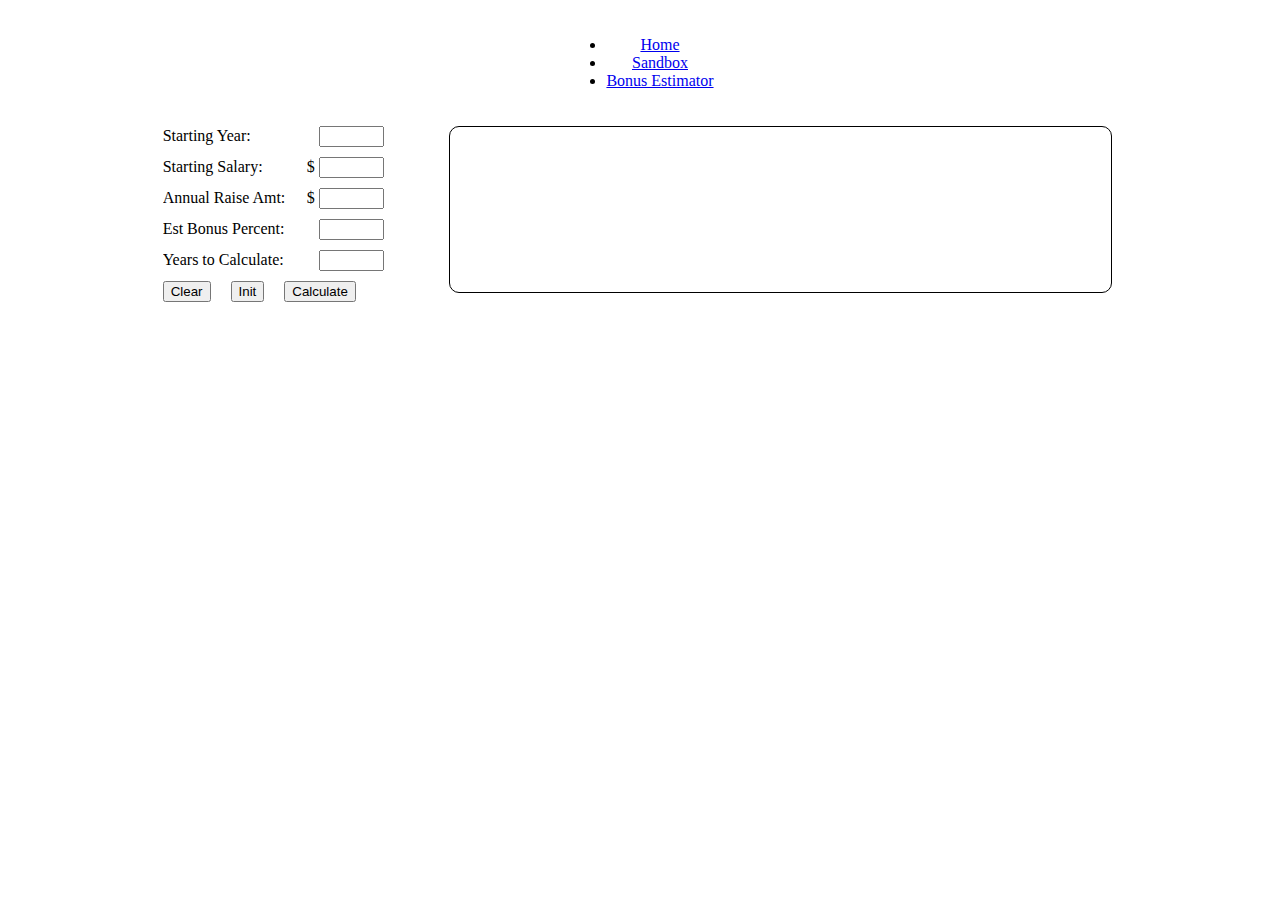
==== bonusEst/bonusEst.html @ fc0610b8 "bonus calc 1/19/16" ====
<!DOCTYPE html>
<html>

<head>

  <link href="http://s3.amazonaws.com/codecademy-content/courses/ltp/css/shift.css" rel="stylesheet">    
  <link rel="stylesheet" href="http://s3.amazonaws.com/codecademy-content/courses/ltp/css/bootstrap.css">
  <link rel="stylesheet" href="/css/main.css">   
  <link rel="stylesheet" href="/css/spacing.css">  

  <script src="https://ajax.googleapis.com/ajax/libs/jquery/1.11.3/jquery.min.js"></script>
  <script type="text/javascript" src="/scripts/navButtons.js"></script>   
  <script type="text/javascript" src="/scripts/sandBox.js"></script>     
  <script type="text/javascript" src="/scripts/bonusEst.js"></script>    

</head>

<body>

  <div class="pageContainer">        
   <div class='center'>
    <ul class='nav nav-tabs navigationBar'>
      <li id='homeBtn'><a href='http://localhost'>Home</a></li>
      <li id='sandboxBtn'><a href='/sandbox/sandbox.html'>Sandbox</a></li>
      <li id='bonusEstBtn'><a href='/bonusEst/bonusEst.html'>Bonus Estimator</a></li>
    </ul>
  </div>


<div class='padT20' style='width:130ex; overflow:auto; margin-left:auto; margin-right:auto'>
  <div style='float:left; width:30%'>
    <div class='padR15 padB10'>
      <div class=' inlineBlock labelWidth'>Starting Year:</div>
      <span>&nbsp;&nbsp;</span>
      <input type='text' id='startYear' name='startYear' size='5' onblur='validateInput(this,"int")'/>
    </div>
    <div class='padR15 padB10'>
      <div class=' inlineBlock labelWidth'>Starting Salary:</div>
      <span>$</span>
      <input type='text' id='startSalary' name='startSalary' size='5' onblur='validateInput(this,"dec")'/>
    </div>
    <div class='padR15 padB10'>
      <div class=' inlineBlock labelWidth'>Annual Raise Amt:</div>
      <span>$</span>
      <input type='text' id='annualRaise' name='annualRaise' step='1' size='5'/>
    </div>
    <div class='padR15 padB10'>
      <div class=' inlineBlock labelWidth'>Est Bonus Percent:</div>
      <span>&nbsp;&nbsp;</span>
      <input type='text' id='bonusPerc' name='bonusPerc' size='5'/>
    </div>
    <div class='padR15 padB10'>
      <div class=' inlineBlock labelWidth'>Years to Calculate:</div>
      <span>&nbsp;&nbsp;</span>
      <input type='text' id='years' name='years' size='5'/>
    </div>

    <div class='estBtns' style='width:200px; height:auto'>
      <div class='padR20 padB10' style='float:left'>
        <input type='submit' name='clearBtn' value='Clear' onclick='return clearEstimate();'>
      </div>
      <div class='padR20 padB10' style='float:left'>
        <input type='submit' name='initData' value='Init' onclick='return initData();'>
      </div>
      <div class='padB10' style='float:left'>
        <input type='submit' name='calcBonus' value='Calculate' onclick='return estimateBonus();'>
      </div>

    </div>    
  </div>

  <div id='bonusEstTab' class='blkBrdr' style='float:left; width:90ex'>
      <!-- <span class='tblHeader'>Test</span> -->
    </div>
  </div>
</div>

</div>
</body>
---- css/main.css ----
.pageContainer{
	margin:20px;
}

ul.navigationBar{
	display: inline-block;
}

.center{
	text-align: center;	
}

.testStyle {
  color:#FF0000;
}

.testStyle2{
	color:#FF1111;
}

.bold{
	font-weight: bold;
}

.tblHeader{
	font-weight: bold;
	font-size: 16px;
	width:150px;
	display:inline-block;
	text-align:center	
}

.tblValue{
	font-weight: normal;
	font-size: 13px;
	width:150px;
	display:inline-block;
	text-align:center	
}

.tblValRowBkgnd{
	background-color: #F8F8F8 ;
}

.blkLineBtm{
	border-bottom: 1px solid black;
}

.blkBrdr{
	border: 1px solid black;
	border-radius: 10px;
}

#bonusEstTab{
	min-height: 165px;
}
---- css/spacing.css ----
.inlineBlock{
	display: inline-block;
}
.labelWidth{
	width: 140px;
}

.pad5{
	padding: 5px;
}
.pad10{
	padding: 10px;
}
.pad15{
	padding: 15px;
}
.pad20{
	padding: 20px;
}
.padB10{
	padding-bottom: 10px;
}
.padR5{
	padding-right:5px;
}
.padR10{
	padding-right:10px;
}
.padR15{
	padding-right:15px;
}
.padR20{
	padding-right:20px;
}
.padR25{
	padding-right:25px;
}
.padR45{
	padding-right:45px;
}
.padT20{
	padding-top:20px;
}

.margin5{
	margin: 5px;
}
.margin10{
	margin: 10px;
}
.margin15{
	margin: 15px;
}
.marginR15{
	margin-right:15px;
}
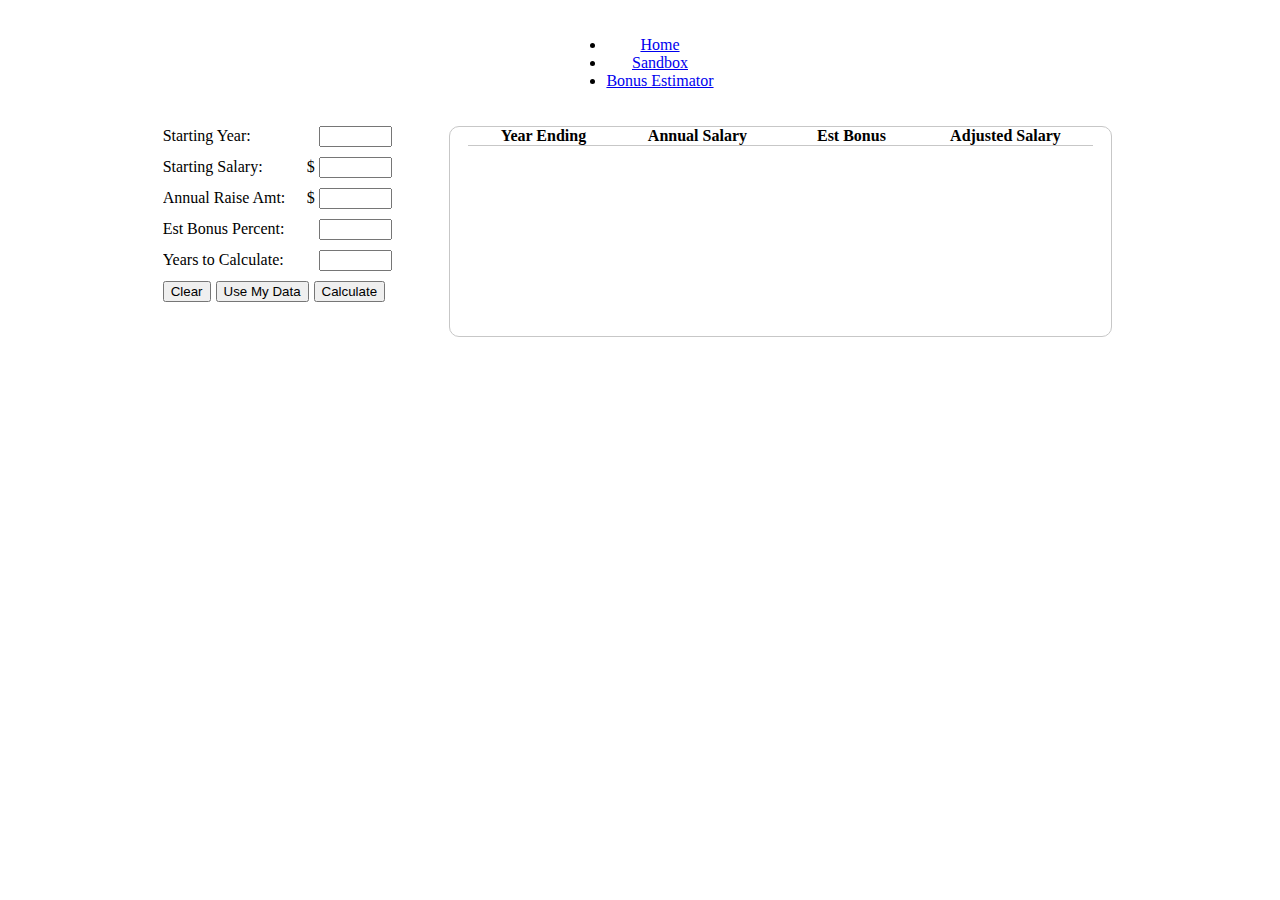
==== commit a11cf6f9: "1/20/16" ====
--- a/bonusEst/bonusEst.html
+++ b/bonusEst/bonusEst.html
@@ -27,50 +27,59 @@
   </div>
 
 
-<div class='padT20' style='width:130ex; overflow:auto; margin-left:auto; margin-right:auto'>
-  <div style='float:left; width:30%'>
-    <div class='padR15 padB10'>
-      <div class=' inlineBlock labelWidth'>Starting Year:</div>
-      <span>&nbsp;&nbsp;</span>
-      <input type='text' id='startYear' name='startYear' size='5' onblur='validateInput(this,"int")'/>
-    </div>
-    <div class='padR15 padB10'>
-      <div class=' inlineBlock labelWidth'>Starting Salary:</div>
-      <span>$</span>
-      <input type='text' id='startSalary' name='startSalary' size='5' onblur='validateInput(this,"dec")'/>
-    </div>
-    <div class='padR15 padB10'>
-      <div class=' inlineBlock labelWidth'>Annual Raise Amt:</div>
-      <span>$</span>
-      <input type='text' id='annualRaise' name='annualRaise' step='1' size='5'/>
-    </div>
-    <div class='padR15 padB10'>
-      <div class=' inlineBlock labelWidth'>Est Bonus Percent:</div>
-      <span>&nbsp;&nbsp;</span>
-      <input type='text' id='bonusPerc' name='bonusPerc' size='5'/>
-    </div>
-    <div class='padR15 padB10'>
-      <div class=' inlineBlock labelWidth'>Years to Calculate:</div>
-      <span>&nbsp;&nbsp;</span>
-      <input type='text' id='years' name='years' size='5'/>
+  <div class='padT20' style='width:130ex; overflow:auto; margin-left:auto; margin-right:auto'>
+    <div style='float:left; width:30%'>
+      <div class='padR15 padB10'>
+        <div class=' inlineBlock labelWidth'>Starting Year:</div>
+        <span>&nbsp;&nbsp;</span>
+        <input type='text' id='startYear' name='startYear' size='6' onblur='validateInput(this,"int")'/>
+      </div>
+      <div class='padR15 padB10'>
+        <div class=' inlineBlock labelWidth'>Starting Salary:</div>
+        <span>$</span>
+        <input type='text' id='startSalary' name='startSalary' size='6' onblur='validateInput(this,"dec")'/>
+      </div>
+      <div class='padR15 padB10'>
+        <div class=' inlineBlock labelWidth'>Annual Raise Amt:</div>
+        <span>$</span>
+        <input type='text' id='annualRaise' name='annualRaise' step='1' size='6'/>
+      </div>
+      <div class='padR15 padB10'>
+        <div class=' inlineBlock labelWidth'>Est Bonus Percent:</div>
+        <span>&nbsp;&nbsp;</span>
+        <input type='text' id='bonusPerc' name='bonusPerc' size='6'/>
+      </div>
+      <div class='padR15 padB10'>
+        <div class=' inlineBlock labelWidth'>Years to Calculate:</div>
+        <span>&nbsp;&nbsp;</span>
+        <input type='text' id='years' name='years' size='6'/>
+      </div>
+
+      <div class='estBtns' style='width:100%; height:auto; overflow:auto'>
+        <div class='padR5 padB10' style='float:left'>
+          <input type='submit' name='clearBtn' value='Clear' onclick='return clearEstimate();'>
+        </div>
+        <div class='padR5 padB10' style='float:left'>
+          <input type='submit' name='initData' value='Use My Data' onclick='return initData();'>
+        </div>
+        <div class='padB10' style='float:left'>
+          <input type='submit' name='calcBonus' value='Calculate' onclick='return estimateBonus();'>
+        </div>
+
+      </div>    
     </div>
 
-    <div class='estBtns' style='width:200px; height:auto'>
-      <div class='padR20 padB10' style='float:left'>
-        <input type='submit' name='clearBtn' value='Clear' onclick='return clearEstimate();'>
-      </div>
-      <div class='padR20 padB10' style='float:left'>
-        <input type='submit' name='initData' value='Init' onclick='return initData();'>
-      </div>
-      <div class='padB10' style='float:left'>
-        <input type='submit' name='calcBonus' value='Calculate' onclick='return estimateBonus();'>
+    <div id='bonusEstTab' class='tblBrdr' style='float:left; width:90ex'>
+      <div id='bonusTableContainer' style='width:85ex; margin-left:auto; margin-right:auto'>
+
+        <div id='salaryHeader' class='tblHdrUndrLn'>
+          <div class='tblHeader'>Year Ending</div>
+          <div class='tblHeader'>Annual Salary</div>
+          <div class='tblHeader'>Est Bonus</div>
+          <div class='tblHeader'>Adjusted Salary</div>
+        </div>
       </div>
 
-    </div>    
-  </div>
-
-  <div id='bonusEstTab' class='blkBrdr' style='float:left; width:90ex'>
-      <!-- <span class='tblHeader'>Test</span> -->
     </div>
   </div>
 </div>
--- a/css/main.css
+++ b/css/main.css
@@ -43,15 +43,19 @@
 	background-color: #F8F8F8 ;
 }
 
-.blkLineBtm{
-	border-bottom: 1px solid black;
+.blkBrdr{
+	border: 1px solid black;
 }
 
-.blkBrdr{
-	border: 1px solid black;
+.tblBrdr{
+	border: 1px solid #c7c7c7;
 	border-radius: 10px;
 }
 
+.tblHdrUndrLn{
+	border-bottom: 1px solid #c7c7c7;
+}
+
 #bonusEstTab{
-	min-height: 165px;
-}+	height: 28.5ex;
+}
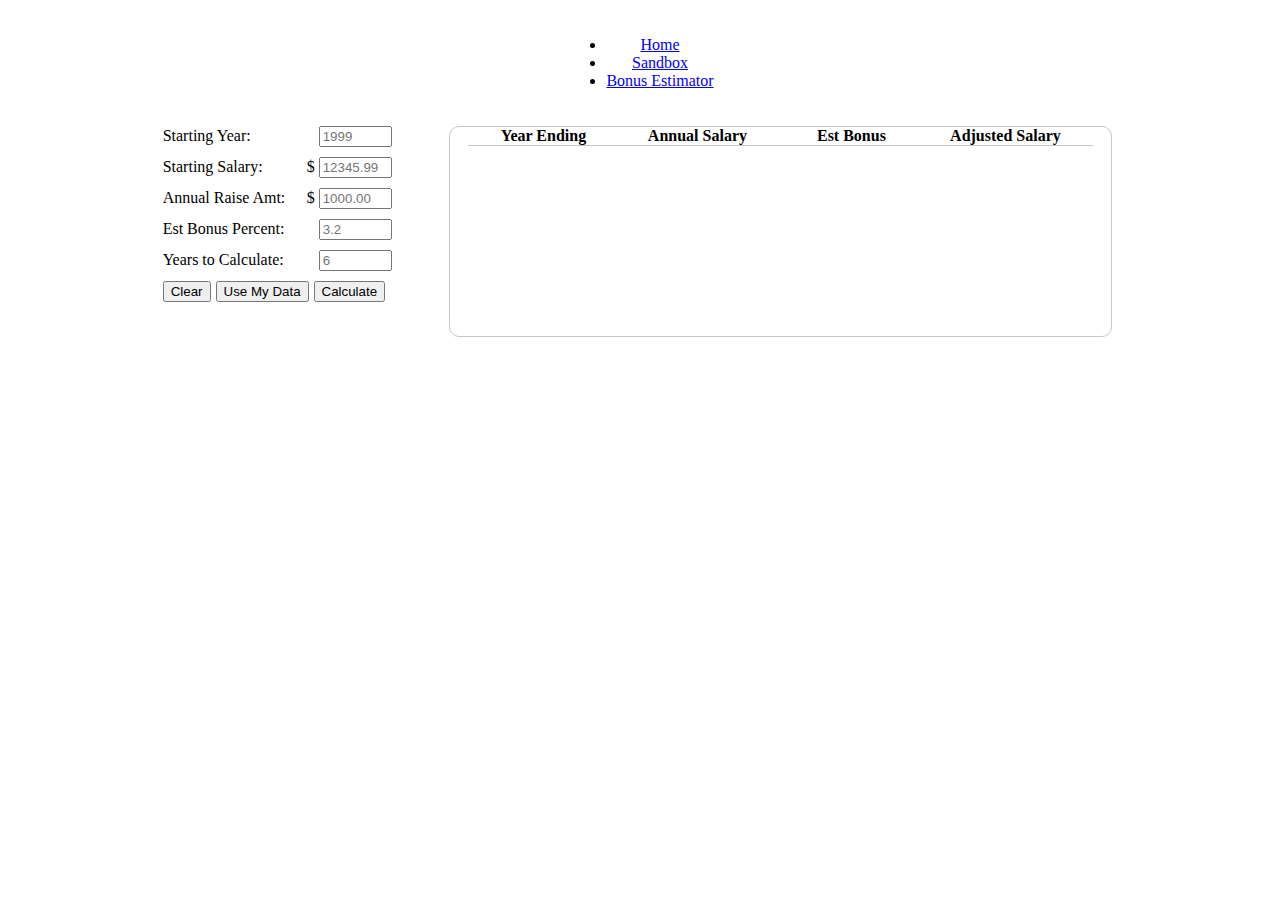
==== commit b1c175e2: "more bonus est 1/22/16" ====
--- a/bonusEst/bonusEst.html
+++ b/bonusEst/bonusEst.html
@@ -32,27 +32,32 @@
       <div class='padR15 padB10'>
         <div class=' inlineBlock labelWidth'>Starting Year:</div>
         <span>&nbsp;&nbsp;</span>
-        <input type='text' id='startYear' name='startYear' size='6' onblur='validateInput(this,"int")'/>
+        <input type='text' placeholder="1999" id='startYear' name='startYear' size='6' onblur="inputIcon(this,'yearIcon','int',0)"/>
+        <img id='yearIcon' src="/images/redX.png" alt="Smiley face" height="15" width="15">        
       </div>
       <div class='padR15 padB10'>
         <div class=' inlineBlock labelWidth'>Starting Salary:</div>
         <span>$</span>
-        <input type='text' id='startSalary' name='startSalary' size='6' onblur='validateInput(this,"dec")'/>
+        <input type='text' placeholder="12345.99" id='startSalary' name='startSalary' size='6' onblur="inputIcon(this,'salaryIcon','either',2)"/>
+        <img id='salaryIcon' src="/images/redX.png" alt="Smiley face" height="15" width="15"> 
       </div>
       <div class='padR15 padB10'>
         <div class=' inlineBlock labelWidth'>Annual Raise Amt:</div>
         <span>$</span>
-        <input type='text' id='annualRaise' name='annualRaise' step='1' size='6'/>
+        <input type='text' placeholder="1000.00" id='annualRaise' name='annualRaise' step='1' size='6' onblur="inputIcon(this,'raiseIcon','either',2)" />
+        <img id='raiseIcon' src="/images/redX.png" alt="Smiley face" height="15" width="15"> 
       </div>
       <div class='padR15 padB10'>
         <div class=' inlineBlock labelWidth'>Est Bonus Percent:</div>
         <span>&nbsp;&nbsp;</span>
-        <input type='text' id='bonusPerc' name='bonusPerc' size='6'/>
+        <input type='text' placeholder="3.2" id='bonusPerc' name='bonusPerc' size='6' onblur="inputIcon(this,'bonusPercIcon','dec',2)" />
+        <img id ='bonusPercIcon' src="/images/redX.png" alt="Smiley face" height="15" width="15"> 
       </div>
       <div class='padR15 padB10'>
         <div class=' inlineBlock labelWidth'>Years to Calculate:</div>
         <span>&nbsp;&nbsp;</span>
-        <input type='text' id='years' name='years' size='6'/>
+        <input type='text' placeholder="6" id='years' name='years' size='6' onblur="inputIcon(this,'yearsIcon','int',0)"/>
+        <img id='yearsIcon' src="/images/redX.png" alt="Smiley face" height="15" width="15"> 
       </div>
 
       <div class='estBtns' style='width:100%; height:auto; overflow:auto'>
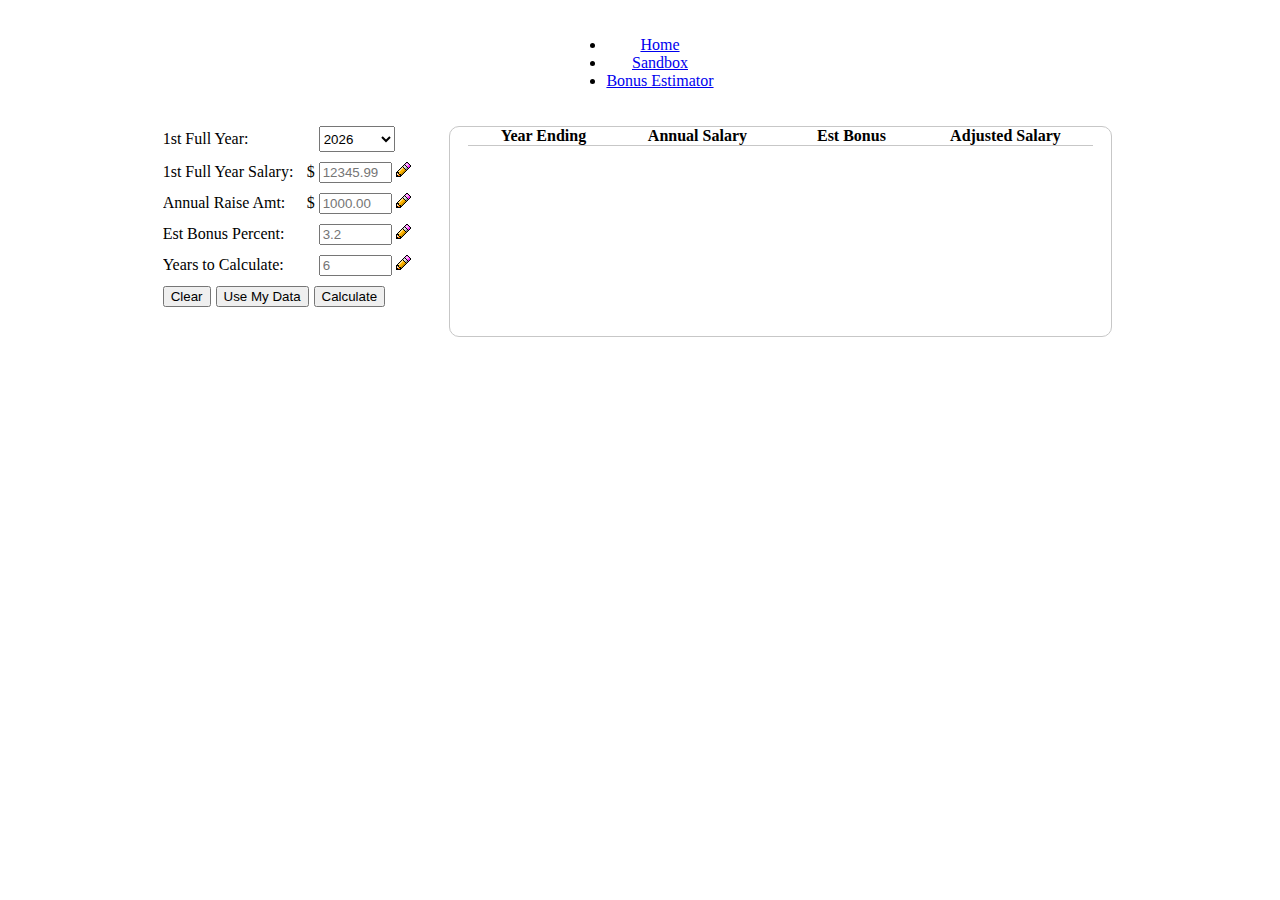
==== commit 60c113e2: "1/23/16  bonus estimator" ====
--- a/bonusEst/bonusEst.html
+++ b/bonusEst/bonusEst.html
@@ -9,8 +9,7 @@
   <link rel="stylesheet" href="/css/spacing.css">  
 
   <script src="https://ajax.googleapis.com/ajax/libs/jquery/1.11.3/jquery.min.js"></script>
-  <script type="text/javascript" src="/scripts/navButtons.js"></script>   
-  <script type="text/javascript" src="/scripts/sandBox.js"></script>     
+  <script type="text/javascript" src="/scripts/navButtons.js"></script>    
   <script type="text/javascript" src="/scripts/bonusEst.js"></script>    
 
 </head>
@@ -29,35 +28,36 @@
 
   <div class='padT20' style='width:130ex; overflow:auto; margin-left:auto; margin-right:auto'>
     <div style='float:left; width:30%'>
+
       <div class='padR15 padB10'>
-        <div class=' inlineBlock labelWidth'>Starting Year:</div>
+        <div class=' inlineBlock labelWidth'>1st Full Year:</div>
         <span>&nbsp;&nbsp;</span>
-        <input type='text' placeholder="1999" id='startYear' name='startYear' size='6' onblur="inputIcon(this,'yearIcon','int',0)"/>
-        <img id='yearIcon' src="/images/redX.png" alt="Smiley face" height="15" width="15">        
+        <select id='startYear' style='width: 76px; height: 26px'></select>       
       </div>
+
       <div class='padR15 padB10'>
-        <div class=' inlineBlock labelWidth'>Starting Salary:</div>
+        <div class=' inlineBlock labelWidth'>1st Full Year Salary:</div>
         <span>$</span>
         <input type='text' placeholder="12345.99" id='startSalary' name='startSalary' size='6' onblur="inputIcon(this,'salaryIcon','either',2)"/>
-        <img id='salaryIcon' src="/images/redX.png" alt="Smiley face" height="15" width="15"> 
+        <img class ='inputDataIcon' id='salaryIcon' src="/images/pencil.png" alt="Smiley face" height="15" width="15"> 
       </div>
       <div class='padR15 padB10'>
         <div class=' inlineBlock labelWidth'>Annual Raise Amt:</div>
         <span>$</span>
         <input type='text' placeholder="1000.00" id='annualRaise' name='annualRaise' step='1' size='6' onblur="inputIcon(this,'raiseIcon','either',2)" />
-        <img id='raiseIcon' src="/images/redX.png" alt="Smiley face" height="15" width="15"> 
+        <img class ='inputDataIcon' id='raiseIcon' src="/images/pencil.png" alt="Smiley face" height="15" width="15"> 
       </div>
       <div class='padR15 padB10'>
         <div class=' inlineBlock labelWidth'>Est Bonus Percent:</div>
         <span>&nbsp;&nbsp;</span>
         <input type='text' placeholder="3.2" id='bonusPerc' name='bonusPerc' size='6' onblur="inputIcon(this,'bonusPercIcon','dec',2)" />
-        <img id ='bonusPercIcon' src="/images/redX.png" alt="Smiley face" height="15" width="15"> 
+        <img class ='inputDataIcon' id ='bonusPercIcon' src="/images/pencil.png" alt="Smiley face" height="15" width="15"> 
       </div>
       <div class='padR15 padB10'>
         <div class=' inlineBlock labelWidth'>Years to Calculate:</div>
         <span>&nbsp;&nbsp;</span>
-        <input type='text' placeholder="6" id='years' name='years' size='6' onblur="inputIcon(this,'yearsIcon','int',0)"/>
-        <img id='yearsIcon' src="/images/redX.png" alt="Smiley face" height="15" width="15"> 
+        <input type='text' placeholder="6" id='years' name='years' size='6' onblur="inputIcon(this,'yearsIcon','yearCalc',0)"/>
+        <img class ='inputDataIcon' id='yearsIcon' src="/images/pencil.png" alt="Smiley face" height="15" width="15"> 
       </div>
 
       <div class='estBtns' style='width:100%; height:auto; overflow:auto'>
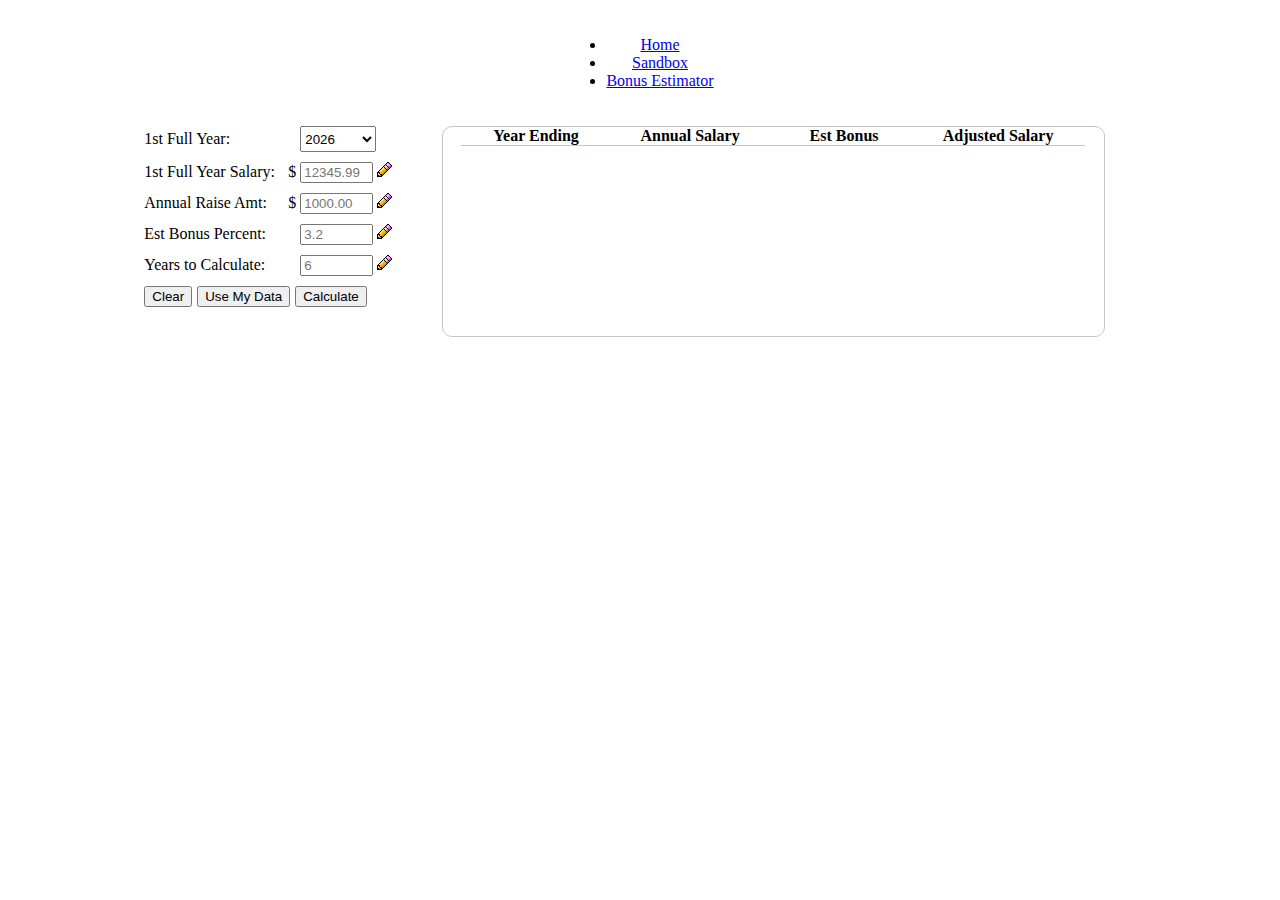
==== commit e6bca498: "1/23/2016 bonus estimator" ====
--- a/bonusEst/bonusEst.html
+++ b/bonusEst/bonusEst.html
@@ -26,7 +26,7 @@
   </div>
 
 
-  <div class='padT20' style='width:130ex; overflow:auto; margin-left:auto; margin-right:auto'>
+  <div class='padT20' style='width:135ex; overflow:auto; margin-left:auto; margin-right:auto'>
     <div style='float:left; width:30%'>
 
       <div class='padR15 padB10'>
@@ -39,8 +39,9 @@
         <div class=' inlineBlock labelWidth'>1st Full Year Salary:</div>
         <span>$</span>
         <input type='text' placeholder="12345.99" id='startSalary' name='startSalary' size='6' onblur="inputIcon(this,'salaryIcon','either',2)"/>
-        <img class ='inputDataIcon' id='salaryIcon' src="/images/pencil.png" alt="Smiley face" height="15" width="15"> 
-      </div>
+        <img class ='inputDataIcon' id='salaryIcon' src="/images/pencil.png" alt="Smiley face" height="15" width="15">    
+      </div>   
+
       <div class='padR15 padB10'>
         <div class=' inlineBlock labelWidth'>Annual Raise Amt:</div>
         <span>$</span>
--- a/css/main.css
+++ b/css/main.css
@@ -59,3 +59,5 @@
 #bonusEstTab{
 	height: 28.5ex;
 }
+
+:disabled {background-color:#EBEBE4}--- a/css/spacing.css
+++ b/css/spacing.css
@@ -32,6 +32,9 @@
 .padR20{
 	padding-right:20px;
 }
+.padL5{
+	padding-left: 5px;
+}
 .padR25{
 	padding-right:25px;
 }
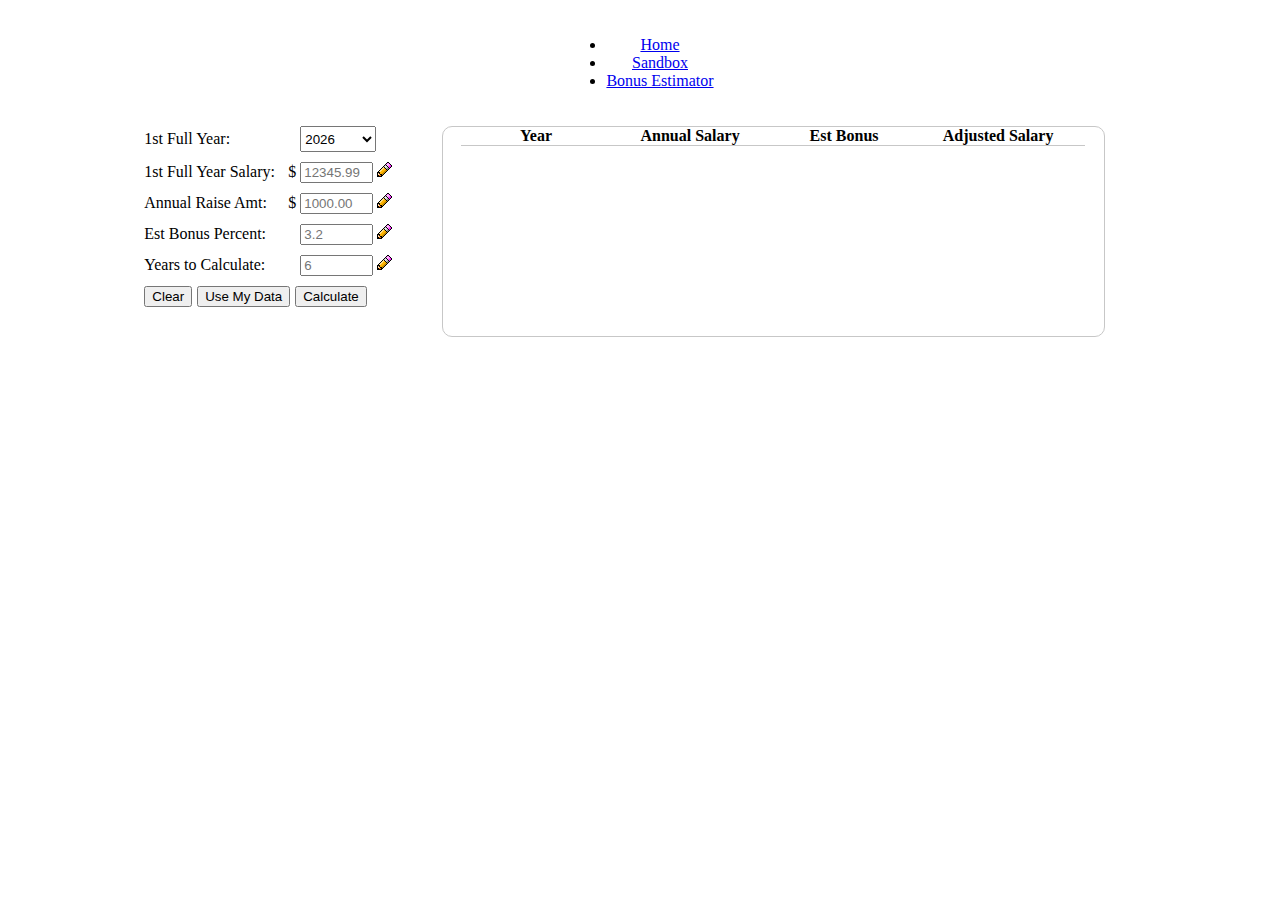
==== commit fc89ba80: "1/25/16 bonus estimator" ====
--- a/bonusEst/bonusEst.html
+++ b/bonusEst/bonusEst.html
@@ -79,7 +79,7 @@
       <div id='bonusTableContainer' style='width:85ex; margin-left:auto; margin-right:auto'>
 
         <div id='salaryHeader' class='tblHdrUndrLn'>
-          <div class='tblHeader'>Year Ending</div>
+          <div class='tblHeader'>Year</div>
           <div class='tblHeader'>Annual Salary</div>
           <div class='tblHeader'>Est Bonus</div>
           <div class='tblHeader'>Adjusted Salary</div>
@@ -88,6 +88,7 @@
 
     </div>
   </div>
+
 </div>
 
 </div>
--- a/css/main.css
+++ b/css/main.css
@@ -1,3 +1,6 @@
+:disabled {background-color:#EBEBE4}
+
+.center{text-align: center}
 
 .pageContainer{
 	margin:20px;
@@ -59,5 +62,3 @@
 #bonusEstTab{
 	height: 28.5ex;
 }
-
-:disabled {background-color:#EBEBE4}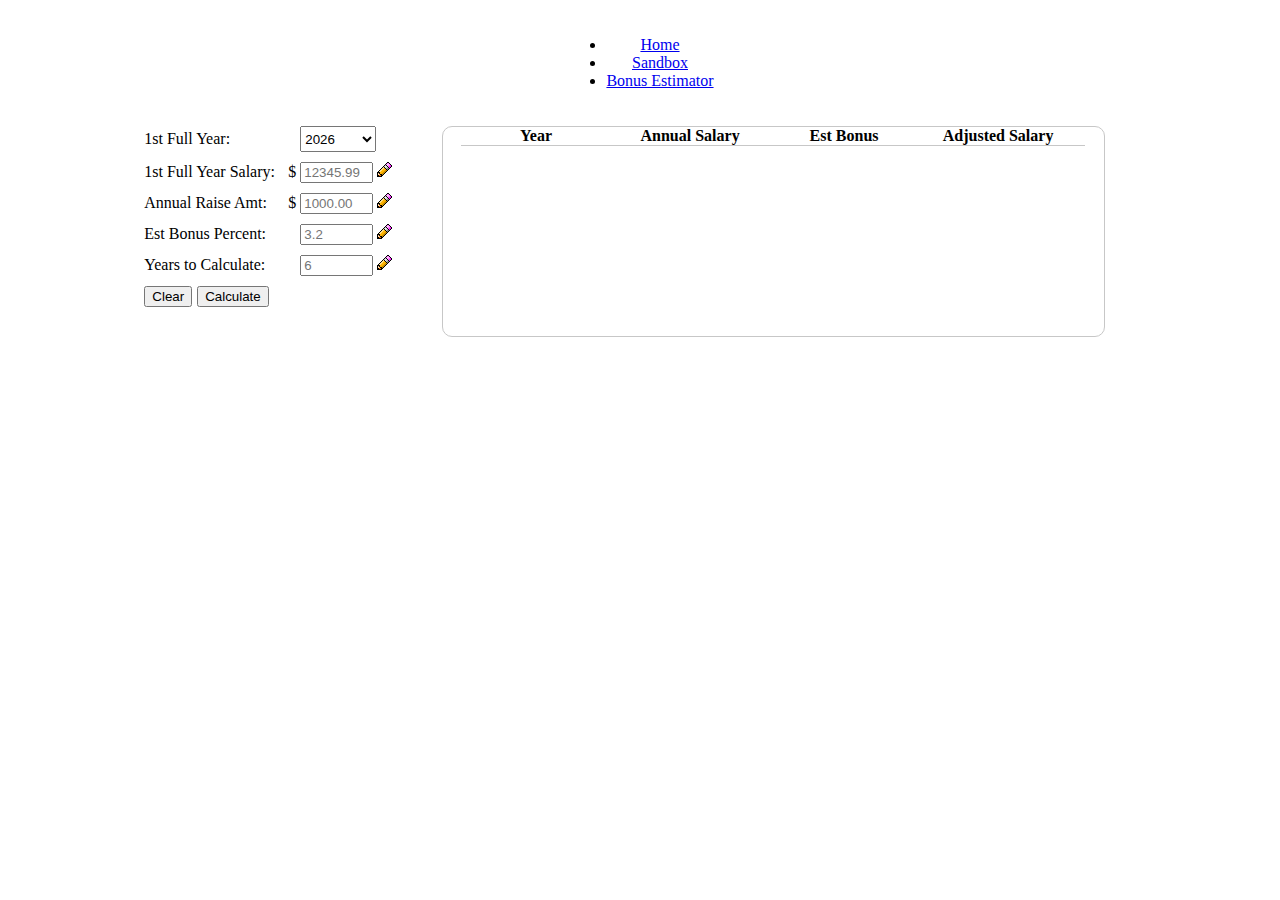
==== commit 7559c347: "feb 3 2016" ====
--- a/bonusEst/bonusEst.html
+++ b/bonusEst/bonusEst.html
@@ -63,13 +63,10 @@
 
       <div class='estBtns' style='width:100%; height:auto; overflow:auto'>
         <div class='padR5 padB10' style='float:left'>
-          <input type='submit' name='clearBtn' value='Clear' onclick='return clearEstimate();'>
-        </div>
-        <div class='padR5 padB10' style='float:left'>
-          <input type='submit' name='initData' value='Use My Data' onclick='return initData();'>
+          <input type='submit' name='clearBtn' value='Clear' onclick='clearEstimate();'>
         </div>
         <div class='padB10' style='float:left'>
-          <input type='submit' name='calcBonus' value='Calculate' onclick='return estimateBonus();'>
+          <input type='submit' name='calcBonus' value='Calculate' onclick='estimateBonus();'>
         </div>
 
       </div>    
